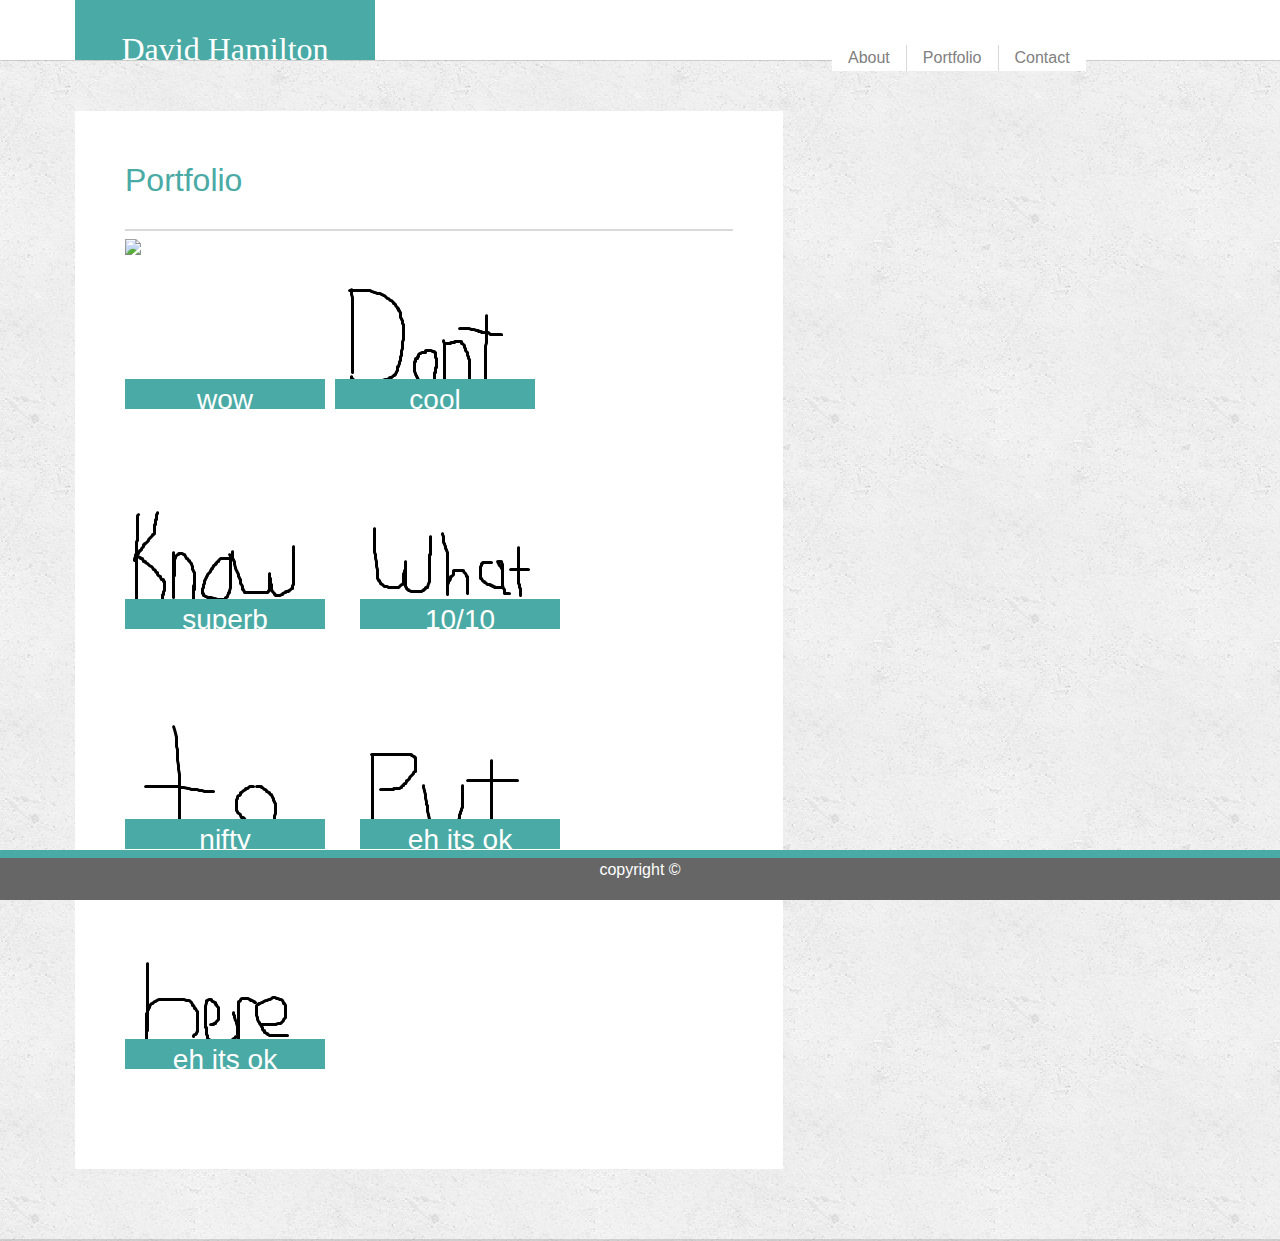
==== portfolio.html @ 12a91073 "imported old files from basic-portfolio. also added a few media queries" ====
<!DOCTYPE html>
<html>

<head>
    <title>This is an about me!</title>

    <link rel="stylesheet" href="https://stackpath.bootstrapcdn.com/bootstrap/4.3.1/css/bootstrap.min.css"
        integrity="sha384-ggOyR0iXCbMQv3Xipma34MD+dH/1fQ784/j6cY/iJTQUOhcWr7x9JvoRxT2MZw1T" crossorigin="anonymous">

    <meta name="viewport" content="width=device-width, initial-scale=1, shrink-to-fit=no">
    <link rel="stylesheet" type="text/css" href="assets/css/style.css">
    <meta charset="UTF-8">
</head>

<body>
    <div id="top-bar">
        <div id="name-containter">
            <h1>David Hamilton</h1>
            <div id="navigation">
                <ul>
                    <li><a href="index.html">About</a></li>
                    <li><a class="active" href="portfolio.html">Portfolio</a></li>
                    <li><a href="contacts.html">Contact</a></li>
                </ul>
            </div>
        </div>
    </div>
    <div id="main-content">
        <div id="index">
            <h2>Portfolio</h2>
            <div class="portfolio-picture">
                <img id=about-me-picture src="assets/images/i.jpeg">
                <div class="portfolio-picture-banner">
                    <h3>wow</h3>
                </div>
            </div>
            <div class="portfolio-picture">
                <img id=about-me-picture src="assets/images/dont.jpeg">
                <div class="portfolio-picture-banner">
                    <h3>cool</h3>
                </div>
            </div>
            <div class="portfolio-picture">
                <img id=about-me-picture src="assets/images/know.jpeg">
                <div class="portfolio-picture-banner">
                    <h3>superb</h3>
                </div>
            </div>
            <div class="portfolio-picture">
                <img id=about-me-picture src="assets/images/what.jpeg">
                <div class="portfolio-picture-banner">
                    <h3>10/10</h3>
                </div>
            </div>
            <div class="portfolio-picture">
                <img id=about-me-picture src="assets/images/to.jpeg">
                <div class="portfolio-picture-banner">
                    <h3>nifty</h3>
                </div>
            </div>
            <div class="portfolio-picture">
                <img id=about-me-picture src="assets/images/put.jpeg">
                <div class="portfolio-picture-banner">
                    <h3>eh its ok</h3>
                </div>
            </div>
            <div class="portfolio-picture">
                <img id=about-me-picture src="assets/images/here.jpeg">
                <div class="portfolio-picture-banner">
                    <h3>eh its ok</h3>
                </div>
            </div>
        </div>
    </div>
    <footer>
        copyright ©
    </footer>
</body>

</html>
---- assets/css/style.css ----
#navigation{
    float: right;
    height: 20px;
}
/* I got this from https://www.w3schools.com/css/css_navbar.asp */
ul {
/* This configures unordered lists. */
    list-style-type: none;
/* This removes the default settings for lists. In this case its mostly to remove the dots the would go infront of each item in the list. */
    margin: 0;
/* This sets the margin of the list. */
    padding: 0;
/* This sets the padding of the list. */
    overflow: hidden;
/* This makes it so that if content overflows then the excess is hidden from view. */
    background-color: white;
/* This sets the background color of the list. */
    position: absolute;
/* This sets the position of the list to be fixed on the page. */
    top: 5%;
/* This sets how far away from the top of the page the list is. */
    left: 80%;
/* This sets how far away from the left the list is. */
  }
  
  li {
/* This is a configuration of the contents of the list. */
    float: left;
/* This sets the list to float to the left, it shows up on the right side of the paage because of how the ul is configured. */
    border-right:1px solid rgba(128,128,128,0.3);
/* This sets the border on the right of the list contents. the rgba color was taken from https://www.google.com/search?q=what+is+grey+in+rgb&rlz=1C1CHBF_enUS860US860&oq=what+is+grey+in+rgb&aqs=chrome..69i57j0.3976j1j7&sourceid=chrome&ie=UTF-8 and its just a value for red green blue and the alpha of the color. */
  }
  
  li a {
/* This is a configuration to things in a li and an a tag */
    display: block;
/* this makes it so that this displays as a block element */
    color: grey;
/* This sets the text color. */
    text-align: center;
/* This sets the text color. */
    padding: 1px 16px;
/* This sets the padding on the top and bottom then left and right. */
    text-decoration: none;
/* This removes the text decorations that may be on this from other css here, like underlining or something. */
  }
  li:last-child {
/* This is a configuration of the last thing in the contents of a list. */
    border-right: none;
/* This removes the border on the right. */
  }
#name-container{
    width: 100%;
    background-color: white;
    margin-bottom: 50px;
}
h1{
    font-family: 'Georgia', Times, Times New Roman, serif;
    color: white;
    background-color: #4aaaa5;
    border-color: #cccccc;
    height: 60px;
    width: 300px;
    margin: 0px;
    font-size: 32px;
    margin-left: 150px;
    text-align: center;
    padding-top: 30px;
    margin-bottom: 0px;
}
#main-content{
    background-image: url('../images/concrete_seamless.png');
    background-repeat: repeat;
    padding: 50px;
    padding-bottom: 70px;
    border-top: 1px solid rgba(128,128,128,0.3);
    border-bottom: 2px solid rgba(128,128,128,0.3);
}
h2{
    padding-top: 0px;
    padding-bottom: 30px;
    font-size: 32px;
    color: #4aaaa5;
    border-bottom: 2px solid rgba(128,128,128,0.3);
}
#about-me{
    background-color: white;
    width: 960px;
    padding: 50px;
    margin-left: 100px;
    line-height: 20px;   
}
#about-me-picture{
    float: left;
    margin-right: 25px;
    margin-bottom: 10px;
}
#index{
    background-color: white;
    width: 960px;
    padding: 50px;
    margin-left: 100px;
    line-height: 20px;
    overflow: auto;
}
.portfolio-picture{
    float: left;
    margin-right: 10px;
    margin-bottom: 10px;
    z-index: 1;
}
.portfolio-picture-banner{
    position: relative;
    background-color: #4aaaa5;
    color: white;
    width: 200px;
    margin-top: 140px;
    text-align: center;
    height: 30px;
}
h3{
    position: absolute;
    margin-top: 4px;
    font-weight: 100;
    width: 100%;
/* Got help from ta (Peter). Turns out that the padding along with not having the width set to 100% was making it so that the text in h3 to be off center. */
}
.clearfix{
    overflow: auto;
}
.clearfix::after{
    content: "";
    clear: both;
    display: table;
}
p{
    font-family: 'Arial', 'Helvetica Neue', Helvetica, sans-serif;
    color: #777777;
    line-height: 32px;
}
/* I got most of this code off https://www.w3schools.com/css/css_attribute_selectors.asp and https://www.w3schools.com/css/css_form.asp */
input[type="text"] {
/* This is a configuration for text inputs, names in this case. */
    width: 100%;
/* This sets the size of the place you input your text. */
    font-family: 'Arial', 'Helvetica Neue', Helvetica, sans-serif;
/* This sets the font that shows up when you put text into the input area. */
    margin-bottom: 10px;
/* This puts a margin on the bottom of the text input area. */
    background-color: white;
/* This designates the background color of the text input area. */
  }
  
  input[type="button"] {
/* This is a configuration for button inputs. */
    width: 120px;
/* This sets the size of the button. */
    height: 35px;
/* This sets the height of the button. */
    font-family: 'Arial', 'Helvetica Neue', Helvetica, sans-serif;
/* This sets the font used on the button. */
    font-size: 18px;
/* This sets the size of the writing on the button. */
    background-color: #4aaaa5;
/* This sets the background color of the button. */
    color: white;
/* This sets the color of the text on the button. */
  }
textarea {
/* This is a configuration of textarea. */
    font-family: 'Arial', 'Helvetica Neue', Helvetica, sans-serif;
/* This sets the font of the text in textarea. */
    width: 100%;
/* This sets the width of textarea. */
    height: 150px;
/* This sets the width of textarea. */
    padding: 12px 20px;
/* This sets the padding of textarea. */
    box-sizing: border-box;
/* This lets the border of the box be counted twards the size of the box. */
    border: 1px solid #ccc;
/* This sets the border of textarea. */
    background-color: white;
/* This sets the background color of textarea. */
    font-size: 16px;
/* This sets the size of the text in textarea. */
    resize: none;
/* This makes it so you cant change the size of textarea. */
  }
footer{
    position: fixed;
    bottom: 0;
    left: 0;
    border-top:8px solid #4aaaa5;
    background-color: #666666;
    font-style: 'Arial', 'Helvetica Neue', Helvetica, sans-serif;
    text-align: center;
    color: white;
    width: 100%;
    height: 50px;
}
@media screen and (min-width: 640px) {
    ul {
        left: 60%;
    }
    h1 {
        margin-left: 75px;
    }
    #about-me {
        width: 60%;
        margin-left: 25px;
    }
    #index {
       width: 60%;
       margin-left: 25px;
    }
}
@media screen and (min-width: 768px) {
    ul {
        left: 65%;
    }
    #about-me {
        width: 75%;
    }
    #index {
       width: 75%;
    }
}
@media screen and (min-width: 980px) {
 ul {
     left: 65%;
 }
 #about-me {
     width: 60%;
 }
 #index {
    width: 60%;
 }
}
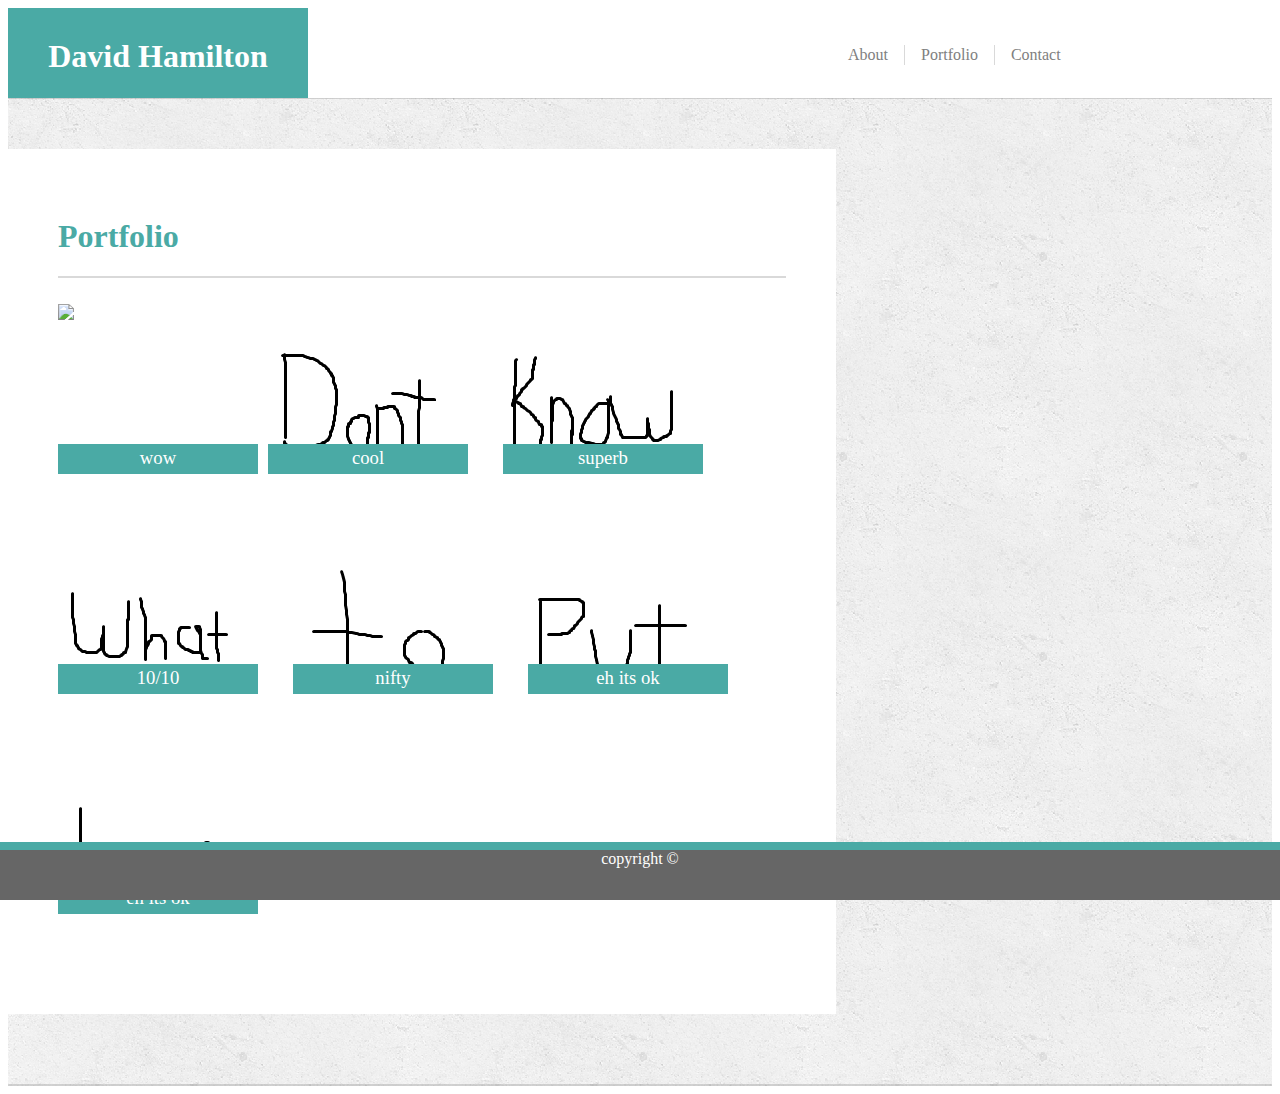
==== commit abc50d55: "finished customizing portfolio.html for the 640px screen size" ====
--- a/portfolio.html
+++ b/portfolio.html
@@ -3,10 +3,6 @@
 
 <head>
     <title>This is an about me!</title>
-
-    <link rel="stylesheet" href="https://stackpath.bootstrapcdn.com/bootstrap/4.3.1/css/bootstrap.min.css"
-        integrity="sha384-ggOyR0iXCbMQv3Xipma34MD+dH/1fQ784/j6cY/iJTQUOhcWr7x9JvoRxT2MZw1T" crossorigin="anonymous">
-
     <meta name="viewport" content="width=device-width, initial-scale=1, shrink-to-fit=no">
     <link rel="stylesheet" type="text/css" href="assets/css/style.css">
     <meta charset="UTF-8">
--- a/assets/css/style.css
+++ b/assets/css/style.css
@@ -201,18 +201,21 @@
 }
 @media screen and (min-width: 640px) {
     ul {
-        left: 60%;
+        left: 55%;
     }
     h1 {
-        margin-left: 75px;
+        margin-left: 0px;
     }
     #about-me {
         width: 60%;
         margin-left: 25px;
     }
     #index {
-       width: 60%;
-       margin-left: 25px;
+       width: 92%;
+       margin: 0px;
+    }
+    #main-content {
+        padding-left: 0px;
     }
 }
 @media screen and (min-width: 768px) {
